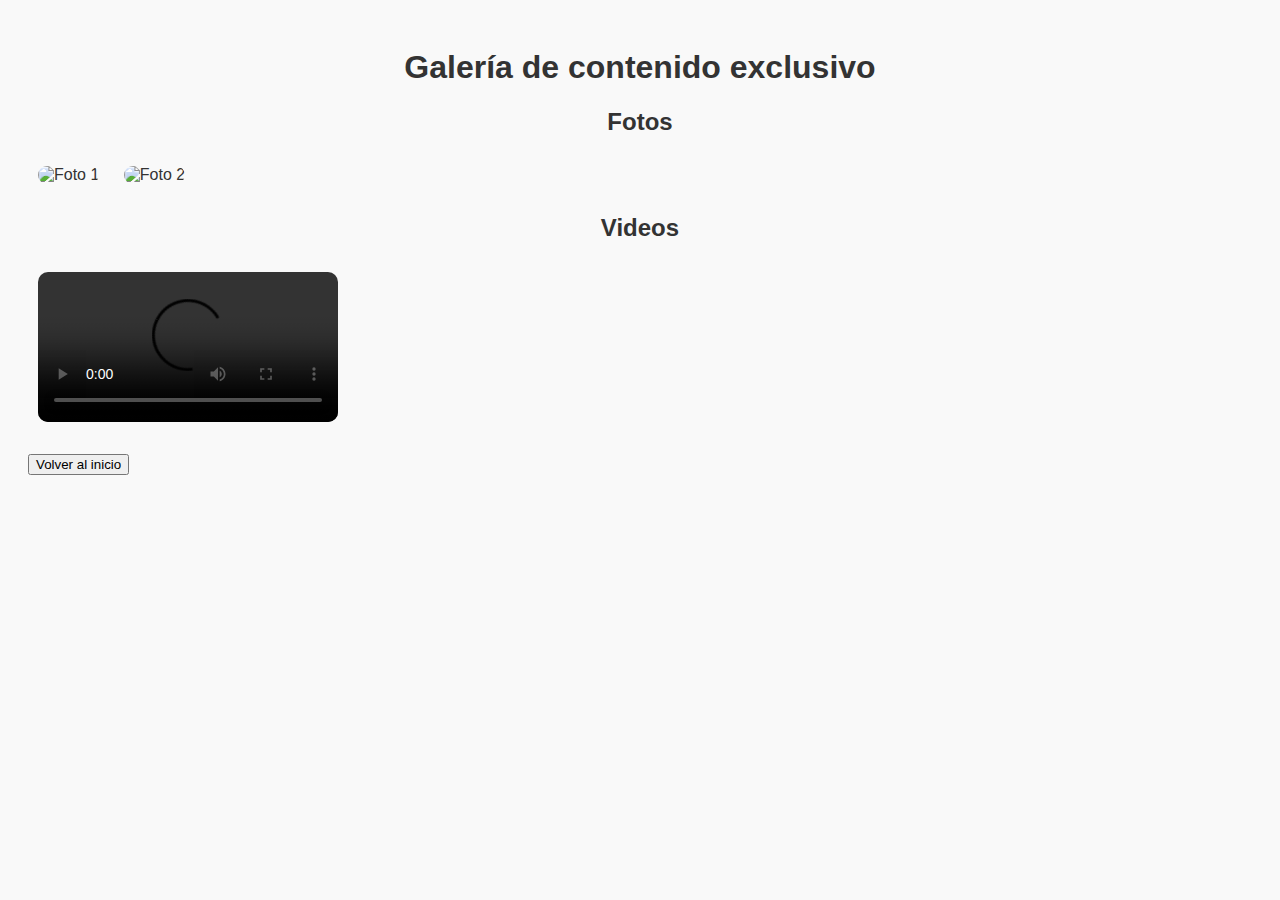
==== galeria.html @ 9d6bcce1 "Subida de galeria, imágenes, videos y estilos" ====
<!DOCTYPE html>
<html lang="es">
<head>
  <meta charset="UTF-8" />
  <meta name="viewport" content="width=device-width, initial-scale=1.0" />
  <title>Galería de contenido</title>
  <link rel="stylesheet" href="style.css" />
</head>
<body>
  <h1>Galería de contenido exclusivo</h1>

  <h2>Fotos</h2>
  <div class="galeria-fotos">
    <img src="imagenes/foto1.jpg" alt="Foto 1" />
    <img src="imagenes/foto2.png" alt="Foto 2" />
    <!-- Agrega más imágenes si querés -->
  </div>

  <h2>Videos</h2>
  <div class="galeria-videos">
    <video controls width="300">
      <source src="videos/video1.mp4" type="video/mp4" />
      Tu navegador no soporta video.
    </video>
    <!-- Agrega más videos si querés -->
  </div>

  <br />
  <a href="index.html"><button>Volver al inicio</button></a>
</body>
</html>
---- style.css ----
body {
  font-family: Arial, sans-serif;
  padding: 20px;
  background-color: #f9f9f9;
  color: #333;
}

h1, h2 {
  text-align: center;
}

.galeria-fotos img {
  width: 200px;
  margin: 10px;
  border-radius: 10px;
}

.galeria-videos video {
  margin: 10px;
  border-radius: 10px;
}
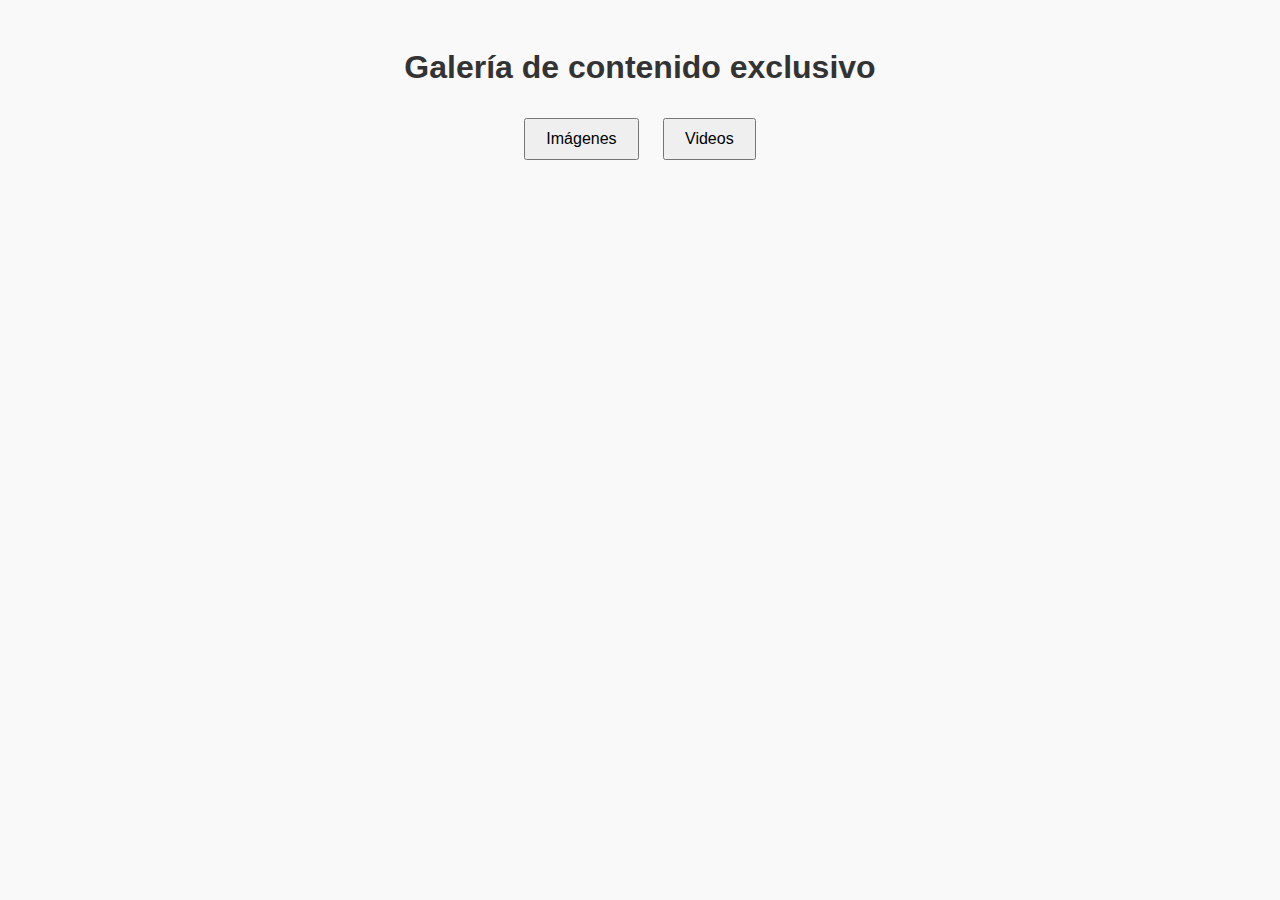
==== commit 757f851d: "Galería separada por botones de imágenes y videos" ====
--- a/galeria.html
+++ b/galeria.html
@@ -3,29 +3,65 @@
 <head>
   <meta charset="UTF-8" />
   <meta name="viewport" content="width=device-width, initial-scale=1.0" />
-  <title>Galería de contenido</title>
+  <title>Galería</title>
   <link rel="stylesheet" href="style.css" />
+  <style>
+    .galeria-botones {
+      text-align: center;
+      margin: 20px 0;
+    }
+
+    .galeria-botones button {
+      padding: 10px 20px;
+      margin: 10px;
+      font-size: 16px;
+      cursor: pointer;
+    }
+
+    .contenido {
+      display: none;
+      text-align: center;
+      margin-top: 20px;
+    }
+
+    .contenido img, .contenido video {
+      max-width: 300px;
+      margin: 10px;
+    }
+
+    h2 {
+      margin-top: 30px;
+    }
+  </style>
 </head>
 <body>
-  <h1>Galería de contenido exclusivo</h1>
+  <h1 style="text-align: center;">Galería de contenido exclusivo</h1>
 
-  <h2>Fotos</h2>
-  <div class="galeria-fotos">
+  <div class="galeria-botones">
+    <button onclick="mostrar('imagenes')">Imágenes</button>
+    <button onclick="mostrar('videos')">Videos</button>
+  </div>
+
+  <div id="imagenes" class="contenido">
+    <h2>Fotos</h2>
     <img src="imagenes/foto1.jpg" alt="Foto 1" />
     <img src="imagenes/foto2.png" alt="Foto 2" />
-    <!-- Agrega más imágenes si querés -->
   </div>
 
-  <h2>Videos</h2>
-  <div class="galeria-videos">
-    <video controls width="300">
+  <div id="videos" class="contenido">
+    <h2>Videos</h2>
+    <video controls>
       <source src="videos/video1.mp4" type="video/mp4" />
       Tu navegador no soporta video.
     </video>
-    <!-- Agrega más videos si querés -->
   </div>
 
-  <br />
-  <a href="index.html"><button>Volver al inicio</button></a>
+  <script>
+    function mostrar(seccion) {
+      document.getElementById('imagenes').style.display = 'none';
+      document.getElementById('videos').style.display = 'none';
+      document.getElementById(seccion).style.display = 'block';
+    }
+  </script>
 </body>
 </html>
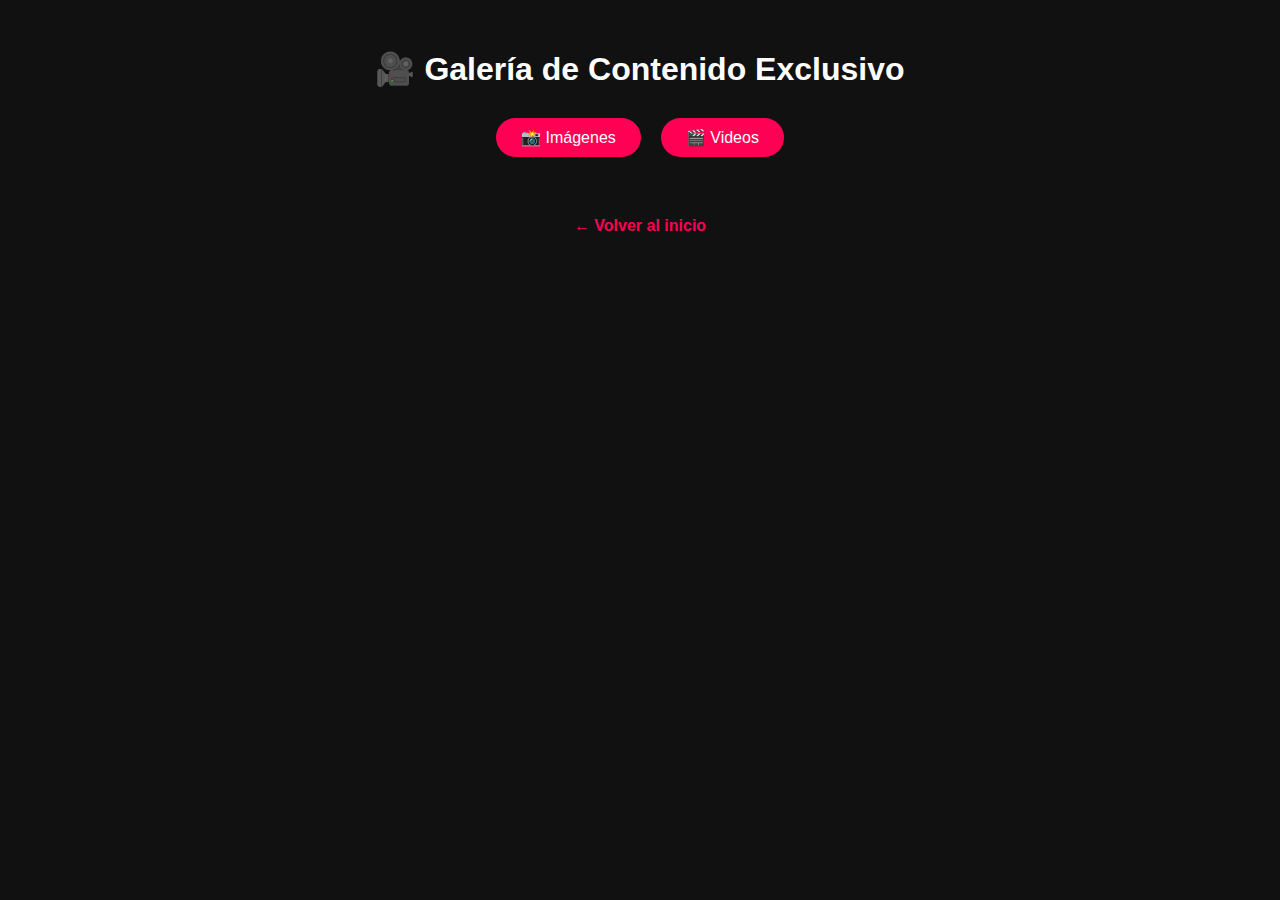
==== commit de618f4c: "Galería con diseño moderno y navegación mejorada" ====
--- a/galeria.html
+++ b/galeria.html
@@ -3,43 +3,88 @@
 <head>
   <meta charset="UTF-8" />
   <meta name="viewport" content="width=device-width, initial-scale=1.0" />
-  <title>Galería</title>
+  <title>Galería Exclusiva</title>
   <link rel="stylesheet" href="style.css" />
   <style>
-    .galeria-botones {
-      text-align: center;
-      margin: 20px 0;
+    body {
+      margin: 0;
+      font-family: 'Segoe UI', Tahoma, Geneva, Verdana, sans-serif;
+      background: #111;
+      color: #fff;
+      display: flex;
+      flex-direction: column;
+      align-items: center;
     }
 
-    .galeria-botones button {
-      padding: 10px 20px;
-      margin: 10px;
-      font-size: 16px;
+    h1 {
+      margin: 30px 0 10px;
+      font-size: 2rem;
+    }
+
+    .botones {
+      display: flex;
+      gap: 20px;
+      margin: 20px;
+    }
+
+    .botones button {
+      padding: 10px 25px;
+      border: none;
+      background: #ff0055;
+      color: white;
+      font-size: 1rem;
+      border-radius: 30px;
       cursor: pointer;
+      transition: background 0.3s ease;
+    }
+
+    .botones button:hover {
+      background: #ff3366;
     }
 
     .contenido {
       display: none;
+      animation: fadeIn 0.5s ease-in-out;
       text-align: center;
       margin-top: 20px;
+      max-width: 90%;
     }
 
-    .contenido img, .contenido video {
-      max-width: 300px;
-      margin: 10px;
+    .contenido img,
+    .contenido video {
+      width: 300px;
+      max-width: 100%;
+      margin: 15px;
+      border-radius: 10px;
+      box-shadow: 0 0 15px rgba(255, 255, 255, 0.2);
     }
 
-    h2 {
-      margin-top: 30px;
+    @keyframes fadeIn {
+      from { opacity: 0; transform: translateY(20px); }
+      to { opacity: 1; transform: translateY(0); }
+    }
+
+    .volver {
+      margin: 40px;
+    }
+
+    .volver a {
+      color: #ff0055;
+      text-decoration: none;
+      font-weight: bold;
+    }
+
+    .volver a:hover {
+      text-decoration: underline;
     }
   </style>
 </head>
 <body>
-  <h1 style="text-align: center;">Galería de contenido exclusivo</h1>
+  <h1>🎥 Galería de Contenido Exclusivo</h1>
 
-  <div class="galeria-botones">
-    <button onclick="mostrar('imagenes')">Imágenes</button>
-    <button onclick="mostrar('videos')">Videos</button>
+  <div class="botones">
+    <button onclick="mostrar('imagenes')">📸 Imágenes</button>
+    <button onclick="mostrar('videos')">🎬 Videos</button>
   </div>
 
   <div id="imagenes" class="contenido">
@@ -56,6 +101,10 @@
     </video>
   </div>
 
+  <div class="volver">
+    <a href="index.html">← Volver al inicio</a>
+  </div>
+
   <script>
     function mostrar(seccion) {
       document.getElementById('imagenes').style.display = 'none';
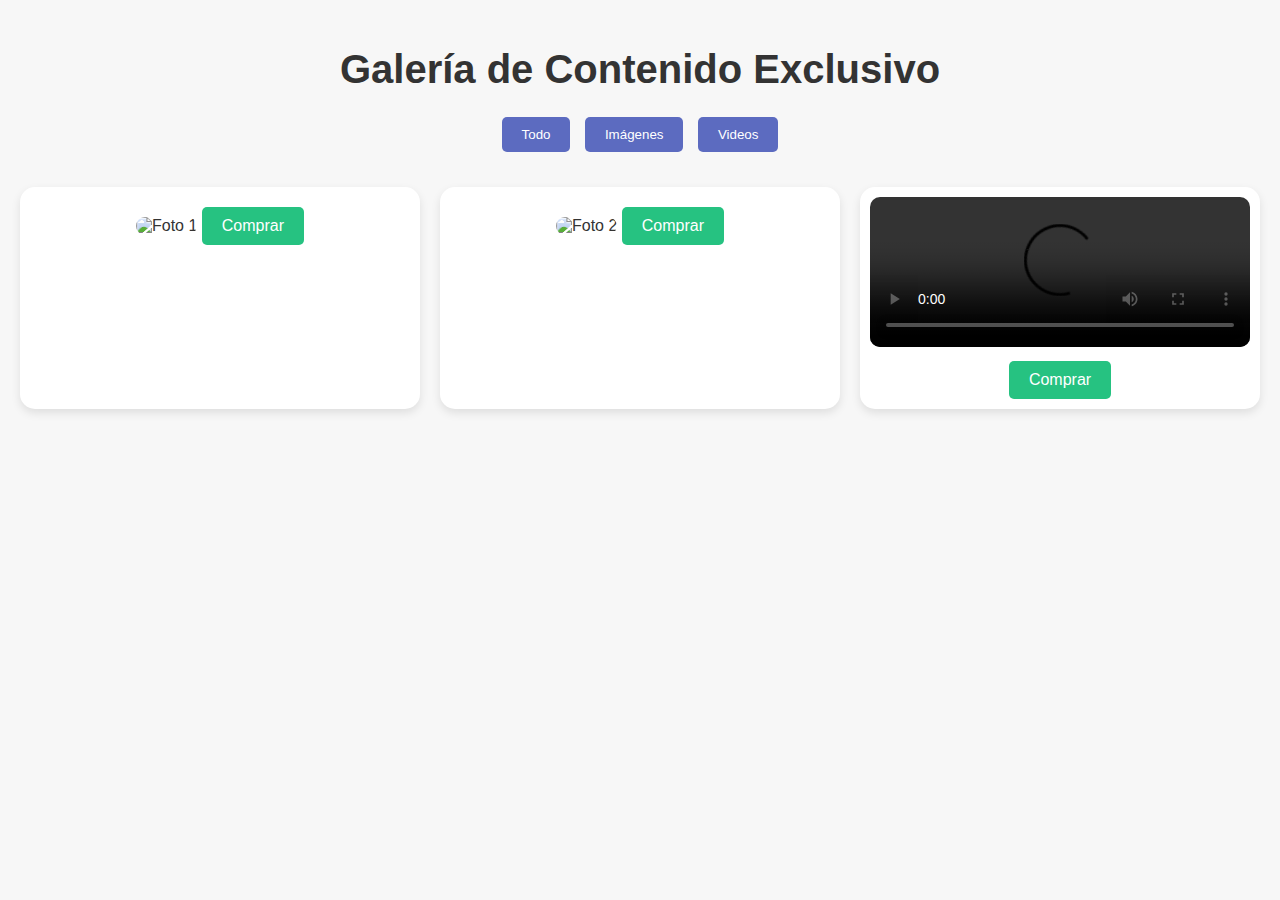
==== commit d3657b37: "Agrego script.js y mejoras en diseño y funcionalidad" ====
--- a/galeria.html
+++ b/galeria.html
@@ -5,112 +5,48 @@
   <meta name="viewport" content="width=device-width, initial-scale=1.0" />
   <title>Galería Exclusiva</title>
   <link rel="stylesheet" href="style.css" />
-  <style>
-    body {
-      margin: 0;
-      font-family: 'Segoe UI', Tahoma, Geneva, Verdana, sans-serif;
-      background: #111;
-      color: #fff;
-      display: flex;
-      flex-direction: column;
-      align-items: center;
-    }
-
-    h1 {
-      margin: 30px 0 10px;
-      font-size: 2rem;
-    }
-
-    .botones {
-      display: flex;
-      gap: 20px;
-      margin: 20px;
-    }
-
-    .botones button {
-      padding: 10px 25px;
-      border: none;
-      background: #ff0055;
-      color: white;
-      font-size: 1rem;
-      border-radius: 30px;
-      cursor: pointer;
-      transition: background 0.3s ease;
-    }
-
-    .botones button:hover {
-      background: #ff3366;
-    }
-
-    .contenido {
-      display: none;
-      animation: fadeIn 0.5s ease-in-out;
-      text-align: center;
-      margin-top: 20px;
-      max-width: 90%;
-    }
-
-    .contenido img,
-    .contenido video {
-      width: 300px;
-      max-width: 100%;
-      margin: 15px;
-      border-radius: 10px;
-      box-shadow: 0 0 15px rgba(255, 255, 255, 0.2);
-    }
-
-    @keyframes fadeIn {
-      from { opacity: 0; transform: translateY(20px); }
-      to { opacity: 1; transform: translateY(0); }
-    }
-
-    .volver {
-      margin: 40px;
-    }
-
-    .volver a {
-      color: #ff0055;
-      text-decoration: none;
-      font-weight: bold;
-    }
-
-    .volver a:hover {
-      text-decoration: underline;
-    }
-  </style>
 </head>
 <body>
-  <h1>🎥 Galería de Contenido Exclusivo</h1>
+  <div class="container">
+    <h1>Galería de Contenido Exclusivo</h1>
 
-  <div class="botones">
-    <button onclick="mostrar('imagenes')">📸 Imágenes</button>
-    <button onclick="mostrar('videos')">🎬 Videos</button>
+    <div class="filter-buttons">
+      <button onclick="filterContent('all')">Todo</button>
+      <button onclick="filterContent('imagenes')">Imágenes</button>
+      <button onclick="filterContent('videos')">Videos</button>
+    </div>
+
+    <div class="gallery">
+
+      <!-- Imagen -->
+      <div class="card imagenes">
+        <img src="imagenes/foto1.jpg" alt="Foto 1" onclick="openModal(this.src)" />
+        <a href="https://www.mercadopago.com.ar" class="buy-btn" target="_blank">Comprar</a>
+      </div>
+
+      <div class="card imagenes">
+        <img src="imagenes/foto2.png" alt="Foto 2" onclick="openModal(this.src)" />
+        <a href="https://www.mercadopago.com.ar" class="buy-btn" target="_blank">Comprar</a>
+      </div>
+
+      <!-- Video -->
+      <div class="card videos">
+        <video controls>
+          <source src="videos/video1.mp4" type="video/mp4" />
+          Tu navegador no soporta el video.
+        </video>
+        <a href="https://www.mercadopago.com.ar" class="buy-btn" target="_blank">Comprar</a>
+      </div>
+
+    </div>
   </div>
 
-  <div id="imagenes" class="contenido">
-    <h2>Fotos</h2>
-    <img src="imagenes/foto1.jpg" alt="Foto 1" />
-    <img src="imagenes/foto2.png" alt="Foto 2" />
+  <!-- Modal para imagen -->
+  <div id="modal" onclick="closeModal()">
+    <span class="close">&times;</span>
+    <img class="modal-content" id="modal-img" />
   </div>
 
-  <div id="videos" class="contenido">
-    <h2>Videos</h2>
-    <video controls>
-      <source src="videos/video1.mp4" type="video/mp4" />
-      Tu navegador no soporta video.
-    </video>
-  </div>
-
-  <div class="volver">
-    <a href="index.html">← Volver al inicio</a>
-  </div>
-
-  <script>
-    function mostrar(seccion) {
-      document.getElementById('imagenes').style.display = 'none';
-      document.getElementById('videos').style.display = 'none';
-      document.getElementById(seccion).style.display = 'block';
-    }
-  </script>
+  <script src="script.js"></script>
 </body>
 </html>
--- a/style.css
+++ b/style.css
@@ -1,21 +1,99 @@
 body {
-  font-family: Arial, sans-serif;
-  padding: 20px;
-  background-color: #f9f9f9;
+  margin: 0;
+  font-family: 'Segoe UI', sans-serif;
+  background-color: #f7f7f7;
   color: #333;
 }
 
-h1, h2 {
+.container {
+  padding: 20px;
   text-align: center;
 }
 
-.galeria-fotos img {
-  width: 200px;
-  margin: 10px;
-  border-radius: 10px;
+h1 {
+  font-size: 2.5em;
+  margin-bottom: 20px;
 }
 
-.galeria-videos video {
-  margin: 10px;
+.filter-buttons button {
+  margin: 5px;
+  padding: 10px 20px;
+  border: none;
+  background-color: #5c6bc0;
+  color: white;
+  border-radius: 5px;
+  cursor: pointer;
+}
+
+.filter-buttons button:hover {
+  background-color: #3f51b5;
+}
+
+.gallery {
+  display: grid;
+  grid-template-columns: repeat(auto-fit, minmax(250px, 1fr));
+  gap: 20px;
+  margin-top: 30px;
+}
+
+.card {
+  background: white;
+  padding: 10px;
+  border-radius: 15px;
+  box-shadow: 0 4px 10px rgba(0,0,0,0.1);
+  transition: transform 0.2s;
+}
+
+.card:hover {
+  transform: scale(1.02);
+}
+
+.card img,
+.card video {
+  width: 100%;
   border-radius: 10px;
+  cursor: pointer;
 }
+
+.buy-btn {
+  display: inline-block;
+  margin-top: 10px;
+  padding: 10px 20px;
+  background-color: #26c281;
+  color: white;
+  border-radius: 5px;
+  text-decoration: none;
+}
+
+.buy-btn:hover {
+  background-color: #1ca96c;
+}
+
+/* Modal */
+#modal {
+  display: none;
+  position: fixed;
+  z-index: 999;
+  padding-top: 60px;
+  left: 0;
+  top: 0;
+  width: 100%;
+  height: 100%;
+  background-color: rgba(0,0,0,0.9);
+}
+
+.modal-content {
+  margin: auto;
+  display: block;
+  max-width: 90%;
+  max-height: 80vh;
+}
+
+.close {
+  position: absolute;
+  top: 30px;
+  right: 40px;
+  color: white;
+  font-size: 40px;
+  cursor: pointer;
+}
